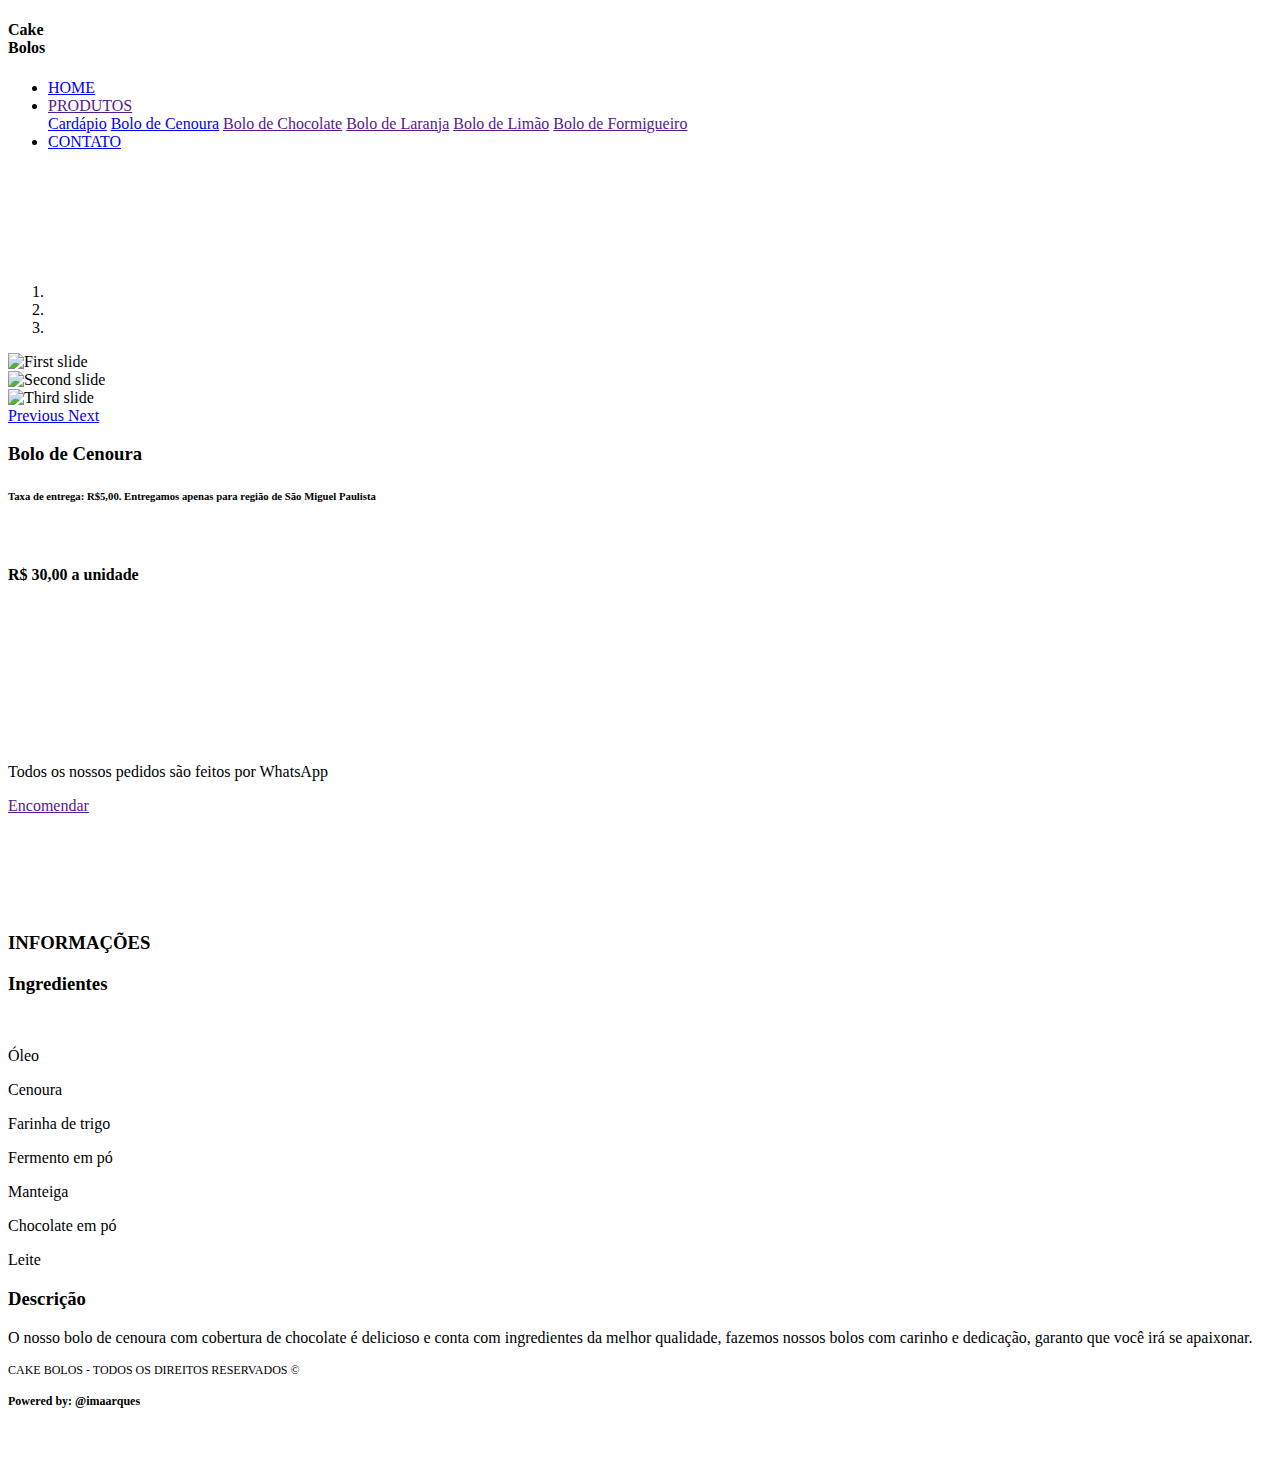
==== cenoura.html @ 852d8cd5 "Update" ====
<!doctype html>
<html lang="pt-BR">

<head>
    <title>Cake Bolos</title>
    <!-- Required meta tags -->
    <meta charset="utf-8">
    <meta name="viewport" content="width=device-width, initial-scale=1, shrink-to-fit=no">

    <!-- Bootstrap CSS -->
    <link rel="stylesheet" href="css/bootstrap.min.css">
    <link rel="stylesheet" href="css/owl.carousel.min.css" />

    <!-- Font Awesome -->
    <link rel="stylesheet" href="https://use.fontawesome.com/releases/v5.3.1/css/all.css" integrity="sha384-mzrmE5qonljUremFsqc01SB46JvROS7bZs3IO2EmfFsd15uHvIt+Y8vEf7N7fWAU" crossorigin="anonymous">

    <link rel="stylesheet" href="css/estilo.css">
    <link rel="stylesheet" href="css/baguetteBox.css">

    <style>
        @media (max-width: 765px) {}
    </style>

</head>

<body class="bg-dark">

    <div class="container-fluid">
        <div class="row">
            <div class="col-12 p-0 d-flex justify-content-center align-items-center fixed-top div3">
                <div class="col-4 col-sm-4 col-md-5 p-0 d-flex justify-content-center align-items-center">
                    <div class="pt-2">
                        <h4 class="text-light">Cake<br/>Bolos</h4>
                    </div>
                </div>
                <div class="col-8 p-0 col-sm-8 col-md-7">
                    <div class="col-12 col-lg-10 d-flex justify-content-center align-items-center p-0 m-auto">
                        <div class="col-12 p-0 col-md-7 d-flex justify-content-center align-items-center m-auto">
                            <ul class="nav navbar">
                                <li class="nav-item mr-3 mr-lg-4">
                                    <a class="text-light lmenu text-decoration-none" href="index.html">HOME</a>
                                </li>
                                <li class="nav-item dropdown mr-3 mr-lg-4">
                                    <a class="text-light lmenu dropdown-toggle text-decoration-none" href="" data-toggle="dropdown">PRODUTOS</a>
                                    <div class="dropdown-menu bg-dark menudrop">
                                        <a href="index.html#produtos" class="dropdown-item bg-dark text-light mb-1">Cardápio</a>
                                        <a href="cenoura.html" class="dropdown-item bg-dark text-light mb-1">Bolo de Cenoura</a>
                                        <a href="" class="dropdown-item bg-dark text-light mb-1">Bolo de Chocolate</a>
                                        <a href="" class="dropdown-item bg-dark text-light mb-1">Bolo de Laranja</a>
                                        <a href="" class="dropdown-item bg-dark text-light mb-1">Bolo de Limão</a>
                                        <a href="" class="dropdown-item bg-dark text-light">Bolo de Formigueiro</a>
                                    </div>
                                </li>
                                <li class="nav-item">
                                    <a class="text-light lmenu text-decoration-none" href="index.html#contato">CONTATO</a>
                                </li>
                            </ul>
                        </div>
                    </div>

                </div>
            </div>
        </div>
    </div>
    <div class="container" style="padding-top: 100px;">
        <div class="row flex-column-reverse flex-lg-row">

            <div class="imagensbolo col-12 m-auto pt-3 pt-md-0 d-flex justify-content-center col-md-6">
                <div class="col-12 m-auto p-0 d-flex align-items-center justify-content-center">
                    <div id="carouselExampleControls" class="carousel slide carousel-fade" data-ride="carousel">
                        <ol class="carousel-indicators">
                            <li data-target="#carouselExampleIndicators" data-slide-to="0" class="active"></li>
                            <li data-target="#carouselExampleIndicators" data-slide-to="1"></li>
                            <li data-target="#carouselExampleIndicators" data-slide-to="2"></li>
                        </ol>
                        <div class="carousel-inner">
                            <div class="carousel-item active">
                                <img class="d-block w-100" src="imagens/bolo-cenoura-slide-1.png" alt="First slide">
                                <div class="carousel-caption d-none d-sm-block">
                                </div>
                            </div>
                            <div class="carousel-item">
                                <img class="d-block w-100" src="imagens/bolo-cenoura-slide-2.png" alt="Second slide">
                                <div class="carousel-caption d-none d-sm-block">
                                </div>
                            </div>
                            <div class="carousel-item">
                                <img class="d-block w-100" src="imagens/bolo-cenoura-slide-3.png" alt="Third slide">
                                <div class="carousel-caption d-none d-sm-block">
                                </div>
                            </div>
                            <a class="carousel-control-prev" href="#carouselExampleControls" role="button" data-slide="prev">
                                <span class="carousel-control-prev-icon" aria-hidden="true"></span>
                                <span class="sr-only">Previous</span>
                            </a>
                            <a class="carousel-control-next" href="#carouselExampleControls" role="button" data-slide="next">
                                <span class="carousel-control-next-icon" aria-hidden="true"></span>
                                <span class="sr-only">Next</span>
                            </a>
                        </div>
                    </div>
                </div>
            </div>
            <div class="comprar col-11 col-md-6 bg-light text-dark rounded d-flex justify-content-center align-items-center m-auto">
                <div class="col-12 d-flex justify-content-center align-items-center text-center p-3" style="height: 250px;">
                    <div class="col-12">
                        <h3 class="font-weight-bold text-info">Bolo de Cenoura</h3>
                        <h6>Taxa de entrega: R$5,00. Entregamos apenas para região de São Miguel Paulista</h6><br/>
                        <h4 class="font-weight-bold">R$ 30,00 a unidade</h4>
                    </div>
                </div>
            </div>
        </div>
    </div>

    <div class="container">

        <div class="row mt-3 d-flex justify-content-center align-items-center">

            <div class="imagensbolo2 col-11 mb-3 mb-md-0 col-md-6 p-0 d-flex justify-content-center align-items-center">
                <div class="col-12 p-0 gallery-container d-flex justify-content-center align-items-center">
                    <div class="col-12 p-0 tz-gallery d-flex justify-content-center align-items-center">
                        <div class="d-flex m-auto justify-content-center align-items-center">
                            <a class="lightbox" href="imagens/bolo-cenoura-1.jpg"><img class="rounded" src="imagens/bolo-cenoura-miniatura-1.png" alt=""></a>
                        </div>
                        <div class="d-flex m-auto justify-content-center align-items-center">
                            <a class="lightbox" href="imagens/bolo-cenoura-2.jpg"><img class="rounded-right" src="imagens/bolo-cenoura-miniatura-2.png" alt=""></a>
                        </div>
                        <div class="d-flex m-auto justify-content-center align-items-center">
                            <a class="lightbox" href="imagens/bolo-cenoura-3.jpg"><img class="rounded" src="imagens/bolo-cenoura-miniatura-3.png" alt=""></a>
                        </div>
                    </div>
                </div>
            </div>
            <div class="comprararea col-11 col-md-6 bg-light text-dark d-md-flex justify-content-center align-items-center rounded p-3" style="height: 150px;">
                <div class="col-12 col-md-6 d-flex justify-content-center text-center align-items-center mb-3 mb-md-0">
                    <p class="m-auto">Todos os nossos pedidos são feitos por WhatsApp</p>
                </div>
                <div class="col-12 col-md-6 mb-3 mb-md-0 d-flex justify-content-center align-items-center">
                    <a href="" class="bg-dark d-flex justify-content-center align-items-center text-light m-auto rounded text-decoration-none" style="width: 60%; height: 50px;">Encomendar <span class="ml-2"><i class="fab fa-whatsapp"></i></span></a>
                </div>
            </div>
        </div>

        <div class="row mt-3 d-flex justify-content-center align-items-center">
            <div class="col-11 col-md-12 bg-light p-3 pt-5 pb-5 rounded">
                <div class="col-12 text-light font-weight-bold p-4 mb-5 bg-dark text-center">
                    <h3>INFORMAÇÕES</h3>
                </div>
                <div class="col-12 col-md-6 float-left text-center">
                    <h3>Ingredientes</h3><br/>
                    <p>Óleo</p>
                    <p>Cenoura</p>
                    <p>Farinha de trigo</p>
                    <p>Fermento em pó</p>
                    <p>Manteiga</p>
                    <p>Chocolate em pó</p>
                    <p>Leite</p>
                </div>
                <div class="col-12 col-md-6 float-left text-dark text-center p-5">
                    <h3>Descrição</h3>
                    <p>O nosso bolo de cenoura com cobertura de chocolate é delicioso e conta com ingredientes da melhor qualidade, fazemos nossos bolos com carinho e dedicação, garanto que você irá se apaixonar.</p>
                </div>

            </div>
        </div>
    </div>

    <div class="container-fluid mt-3">
        <div class="row">
            <div class="col-12 p-4 bg-light d-flex justify-content-center align-items-center" style="height: 7em;">
                <div class="col-6 text-center" style="font-size: 12px;">
                    <p class="m-auto">CAKE BOLOS - TODOS OS DIREITOS RESERVADOS &copy</p>
                </div>
                <div style="font-size: 12px;" class="col-6 text-center"><span><h4 class="font-weight-bold">Powered by: @imaarques</h4></span></div>
            </div>

        </div>
    </div>






    <!-- Optional JavaScript -->
    <!-- jQuery first, then Popper.js, then Bootstrap JS -->
    <script src="https://code.jquery.com/jquery-3.3.1.slim.min.js" integrity="sha384-q8i/X+965DzO0rT7abK41JStQIAqVgRVzpbzo5smXKp4YfRvH+8abtTE1Pi6jizo" crossorigin="anonymous"></script>
    <script src="https://cdnjs.cloudflare.com/ajax/libs/popper.js/1.14.7/umd/popper.min.js" integrity="sha384-UO2eT0CpHqdSJQ6hJty5KVphtPhzWj9WO1clHTMGa3JDZwrnQq4sF86dIHNDz0W1" crossorigin="anonymous"></script>
    <script src="https://stackpath.bootstrapcdn.com/bootstrap/4.3.1/js/bootstrap.min.js" integrity="sha384-JjSmVgyd0p3pXB1rRibZUAYoIIy6OrQ6VrjIEaFf/nJGzIxFDsf4x0xIM+B07jRM" crossorigin="anonymous"></script>
    <script src="js/jquery.min.js"></script>
    <script src="js/owl.carousel.min.js"></script>
    <script src="https://cdn.jsdelivr.net/npm/popper.js@1.16.1/dist/umd/popper.min.js" integrity="sha384-9/reFTGAW83EW2RDu2S0VKaIzap3H66lZH81PoYlFhbGU+6BZp6G7niu735Sk7lN" crossorigin="anonymous"></script>
    <script src="js/baguetteBox.js"></script>

    <script>
        baguetteBox.run('.gallery-container');
    </script>

    <script>
        $(".slider").owlCarousel({
            rtl: true,
            loop: true,
            responsive: {
                0: {
                    items: 1,
                },
                600: {
                    items: 3,
                },
                1200: {
                    items: 4,
                }
            }
        });

        var owl = $('.owl-carousel');
        owl.owlCarousel();
        // Go to the next item
        $('.customNextBtn').click(function() {
                owl.trigger('next.owl.carousel');
            })
            // Go to the previous item
        $('.customPrevBtn').click(function() {
            // With optional speed parameter
            // Parameters has to be in square bracket '[]'
            owl.trigger('prev.owl.carousel', [300]);
        });
    </script>


</body>

</html>
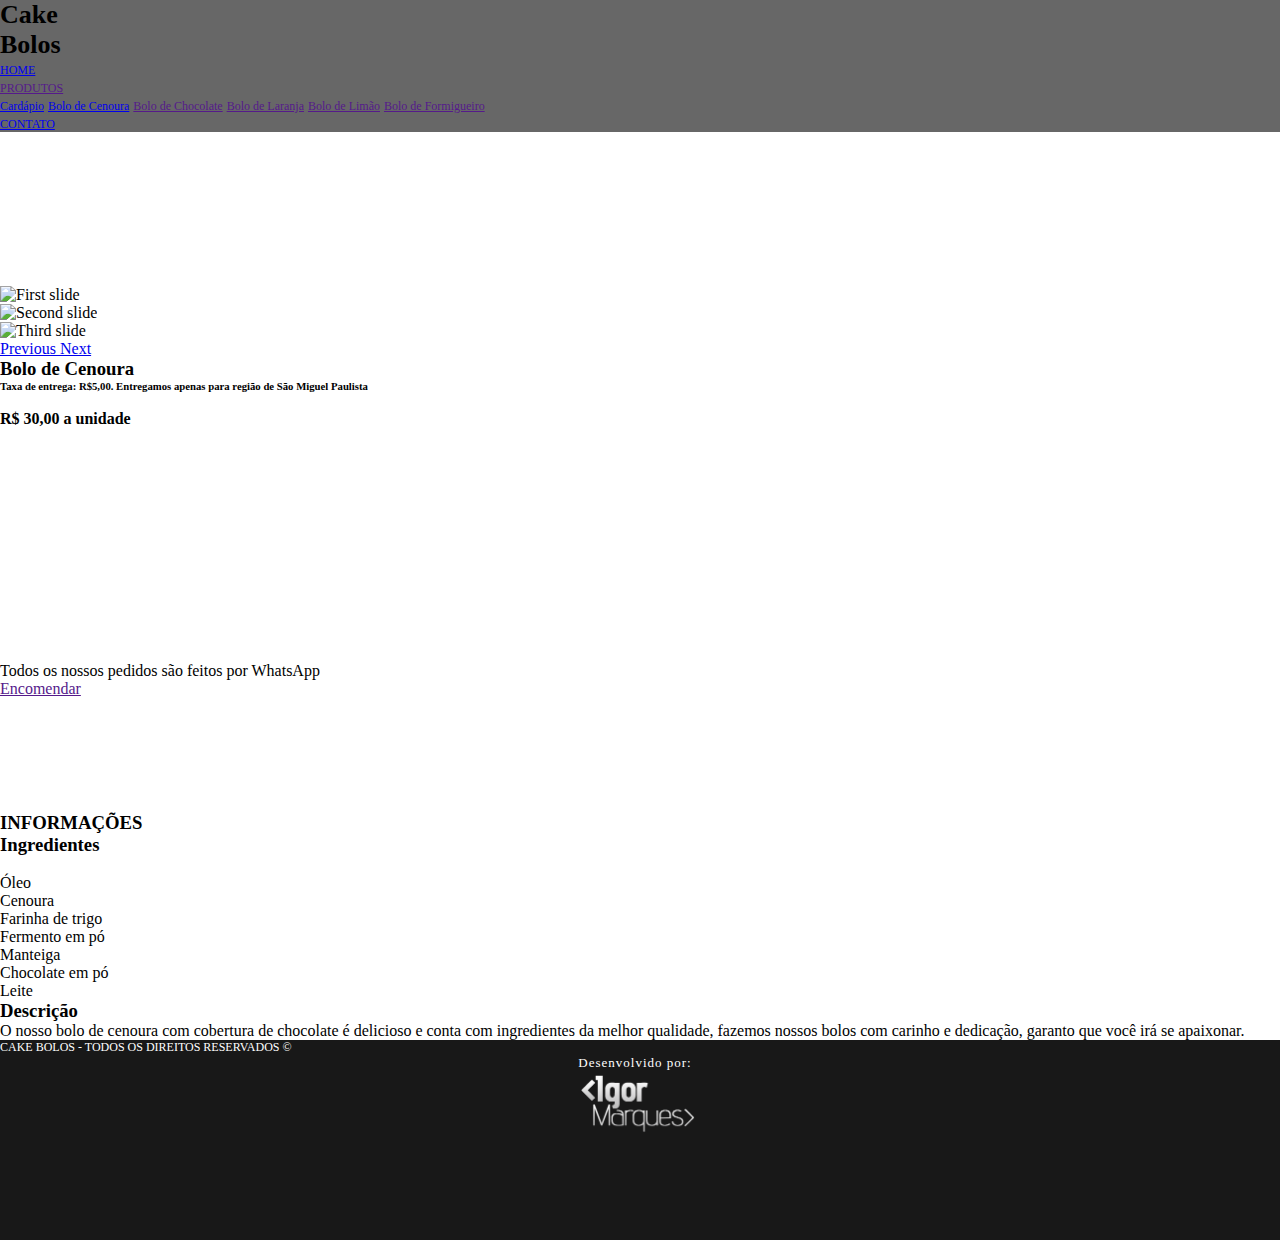
==== commit 3cd9ea72: "Update" ====
--- a/cenoura.html
+++ b/cenoura.html
@@ -111,9 +111,6 @@
                 </div>
             </div>
         </div>
-    </div>
-
-    <div class="container">
 
         <div class="row mt-3 d-flex justify-content-center align-items-center">
 
@@ -166,13 +163,21 @@
         </div>
     </div>
 
-    <div class="container-fluid mt-3">
+
+    <div class="container-fluid">
         <div class="row">
-            <div class="col-12 p-4 bg-light d-flex justify-content-center align-items-center" style="height: 7em;">
+            <div class="col-12 p-4 d-flex justify-content-center align-items-center rodape">
                 <div class="col-6 text-center" style="font-size: 12px;">
                     <p class="m-auto">CAKE BOLOS - TODOS OS DIREITOS RESERVADOS &copy</p>
                 </div>
-                <div style="font-size: 12px;" class="col-6 text-center"><span><h4 class="font-weight-bold">Powered by: @imaarques</h4></span></div>
+
+                <div class="imaarques">
+                    <a href="http://www.igormarques.me" target="new_blank" class="linkme text-decoration-none">
+                        <p class="desenvolvidopor">Desenvolvido por:</p>
+                        <img src="imagens/igorlogo2.png" alt="Igor Marques">
+                    </a>
+                </div>
+
             </div>
 
         </div>
--- a/css/estilo.css
+++ b/css/estilo.css
@@ -0,0 +1,222 @@
+                * {
+                    margin: 0;
+                    padding: 0;
+                }
+                
+                @font-face {
+                    font-family: "Candy";
+                    src: url(../css/BamsHand.ttf)
+                }
+                
+                @font-face {
+                    font-family: "London";
+                    src: url(../css/LondonBetween.ttf)
+                }
+                
+                html {
+                    scroll-behavior: smooth;
+                    scroll-margin-bottom: 80px;
+                }
+                
+                body {
+                    font-family: 'London';
+                }
+                
+                .div1 {
+                    background: url(../imagens/Bolo1.jpg) no-repeat center;
+                    background-size: cover;
+                    height: 38em;
+                }
+                
+                .div2 {
+                    height: 38em;
+                }
+                
+                .div3 {
+                    background-color: rgba(39, 39, 39, 0.7);
+                    z-index: 20;
+                }
+                
+                .div3 li a {
+                    font-size: 12px;
+                }
+                
+                .div3 h4 {
+                    font-size: 26px;
+                    font-family: "Candy";
+                }
+                
+                .cardimagem1 {
+                    background: url(../imagens/bolo-cenoura.png) no-repeat center;
+                    background-size: cover;
+                    height: 120px;
+                    border-radius: 10px 10px 0 0;
+                }
+                
+                .cardimagem2 {
+                    background: url(../imagens/bolo-chocolate.png) no-repeat center;
+                    background-size: cover;
+                    height: 120px;
+                    border-radius: 10px 10px 0 0;
+                }
+                
+                .cardimagem3 {
+                    background: url(../imagens/bolo-laranja.png) no-repeat center;
+                    background-size: cover;
+                    height: 120px;
+                    border-radius: 10px 10px 0 0;
+                }
+                
+                .cardimagem4 {
+                    background: url(../imagens/bolo-limao.png) no-repeat center;
+                    background-size: cover;
+                    height: 120px;
+                    border-radius: 10px 10px 0 0;
+                }
+                
+                .cardimagem5 {
+                    background: url(../imagens/bolo-formigueiro.png) no-repeat center;
+                    background-size: cover;
+                    height: 120px;
+                    border-radius: 10px 10px 0 0;
+                }
+                
+                .cardtexto {
+                    height: 200px;
+                    border-radius: 0 0 10px 10px;
+                }
+                
+                .div5 {
+                    height: 25em;
+                }
+                
+                .bg-modal {
+                    position: fixed;
+                    top: -150%;
+                    left: 0;
+                    right: 0;
+                    margin: auto;
+                    height: 100vh;
+                    width: 100vw;
+                    background-color: rgba(20, 20, 20, 0.6);
+                    z-index: 30;
+                    display: flex;
+                    justify-content: center;
+                    align-items: center;
+                    transition: 350ms;
+                }
+                
+                .modal1 {
+                    background-color: #ffffff;
+                    width: 20%;
+                    min-width: 300px;
+                    text-align: center;
+                    height: 230px;
+                    padding: 25px;
+                    border: 15px solid rgb(31, 31, 31);
+                    box-shadow: 0 0 0 10px white;
+                    position: relative;
+                    margin: auto;
+                    top: 0;
+                    bottom: 0;
+                }
+                
+                .fechar {
+                    position: absolute;
+                    top: -55px;
+                    right: -55px;
+                    width: 40px;
+                    height: 40px;
+                    font-weight: bold;
+                    color: rgb(255, 255, 255);
+                    transition: 350ms;
+                    font-size: 27px;
+                    display: flex;
+                    align-items: center;
+                    justify-content: center;
+                    cursor: pointer;
+                }
+                
+                .zoom {
+                    overflow: hidden;
+                }
+                
+                .zoom {
+                    max-width: 100%;
+                    -moz-transition: all 0.3s;
+                    -webkit-transition: all 0.3s;
+                    transition: all 0.3s;
+                }
+                
+                .zoom:hover {
+                    -moz-transform: scale(1.1);
+                    -webkit-transform: scale(1.1);
+                    transform: scale(1.1);
+                }
+                
+                .recomendacoes {
+                    height: 600px;
+                }
+                
+                .rodape {
+                    background-color: rgb(24, 24, 24);
+                    color: white;
+                    height: 200px;
+                }
+                
+                @media (max-width: 992px) {
+                    .div4 {
+                        background-color: rgba(36, 35, 35, 0.4);
+                        text-align: center;
+                    }
+                    li a {
+                        font-size: 11px;
+                    }
+                    .recomendacoes {
+                        height: 1200px;
+                    }
+                }
+                
+                @media (max-width: 768px) {
+                    .div5 {
+                        height: 50em;
+                    }
+                    .margemcontato {
+                        margin-top: 80px;
+                    }
+                    .menudrop a {
+                        font-size: 18px;
+                        line-height: 35px;
+                    }
+                    .cardtexto a {
+                        width: 60%;
+                        height: 35px;
+                    }
+                }
+                
+                .linkme {
+                    cursor: pointer;
+                    text-decoration: none;
+                }
+                
+                .imaarques {
+                    margin: 0 auto;
+                    display: flex;
+                    justify-content: center;
+                    align-items: center;
+                }
+                
+                .imaarques img {
+                    margin: 0 auto;
+                    width: 120px;
+                    height: auto;
+                }
+                
+                .desenvolvidopor {
+                    color: white;
+                    text-align: center;
+                    margin: 0 auto;
+                    letter-spacing: 1px;
+                    font-size: 13px;
+                    margin-right: 10px;
+                }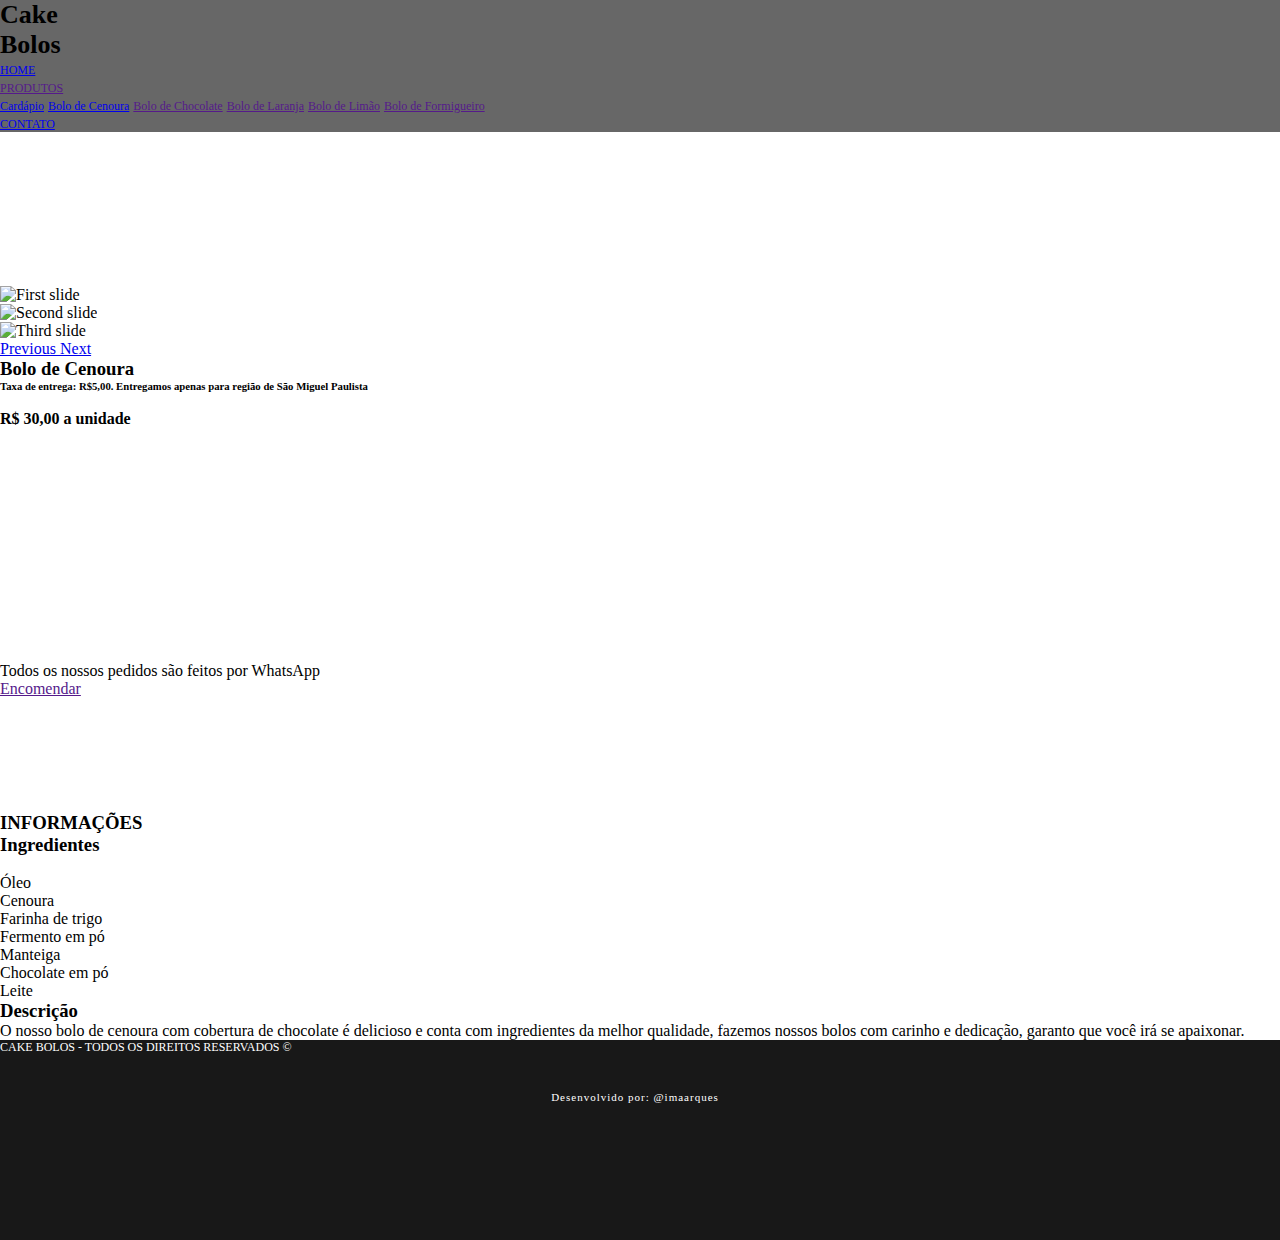
==== commit 9a95a2eb: "Update" ====
--- a/cenoura.html
+++ b/cenoura.html
@@ -167,14 +167,13 @@
     <div class="container-fluid">
         <div class="row">
             <div class="col-12 p-4 d-flex justify-content-center align-items-center rodape">
-                <div class="col-6 text-center" style="font-size: 12px;">
+                <div class="col-6 d-flex align-items-center" style="font-size: 12px;">
                     <p class="m-auto">CAKE BOLOS - TODOS OS DIREITOS RESERVADOS &copy</p>
                 </div>
 
-                <div class="imaarques">
-                    <a href="http://www.igormarques.me" target="new_blank" class="linkme text-decoration-none">
-                        <p class="desenvolvidopor">Desenvolvido por:</p>
-                        <img src="imagens/igorlogo2.png" alt="Igor Marques">
+                <div class="imaarques col-6">
+                    <a href="http://www.instagram.com/imaarques" target="new_blank" class="linkme text-decoration-none">
+                        <p class="desenvolvidopor">Desenvolvido por: @imaarques</p>
                     </a>
                 </div>
 
@@ -182,6 +181,7 @@
 
         </div>
     </div>
+
 
 
 
--- a/css/estilo.css
+++ b/css/estilo.css
@@ -197,26 +197,25 @@
                 .linkme {
                     cursor: pointer;
                     text-decoration: none;
+                    display: flex;
+                    justify-content: center;
+                    align-items: center;
                 }
                 
                 .imaarques {
-                    margin: 0 auto;
-                    display: flex;
-                    justify-content: center;
-                    align-items: center;
-                }
-                
-                .imaarques img {
-                    margin: 0 auto;
-                    width: 120px;
-                    height: auto;
+                    width: auto;
+                    padding-top: 10px;
+                    height: 4em;
+                    display: flex;
+                    justify-content: center;
+                    align-items: center;
                 }
                 
                 .desenvolvidopor {
-                    color: white;
                     text-align: center;
                     margin: 0 auto;
                     letter-spacing: 1px;
-                    font-size: 13px;
+                    font-size: 11px;
                     margin-right: 10px;
+                    color: white;
                 }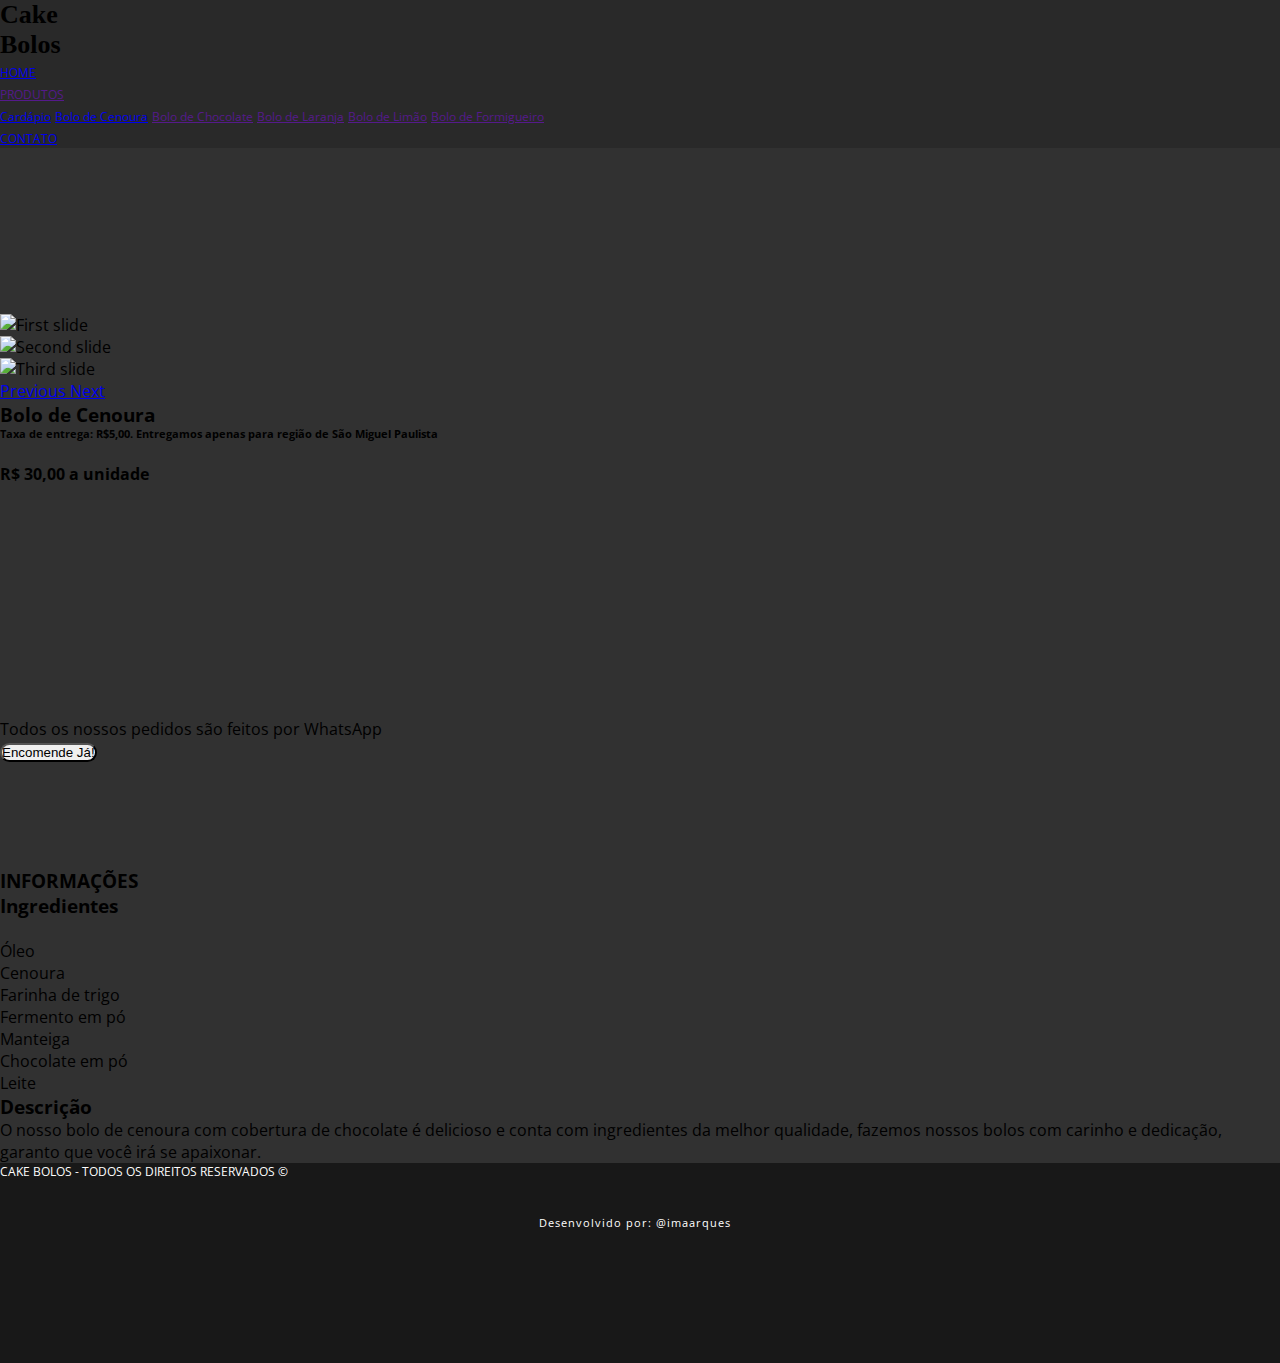
==== commit 1ab94228: "Update" ====
--- a/cenoura.html
+++ b/cenoura.html
@@ -11,6 +11,10 @@
     <link rel="stylesheet" href="css/bootstrap.min.css">
     <link rel="stylesheet" href="css/owl.carousel.min.css" />
 
+    <link rel="preconnect" href="https://fonts.gstatic.com">
+    <link href="https://fonts.googleapis.com/css2?family=Open+Sans:wght@300;600&display=swap" rel="stylesheet">
+
+
     <!-- Font Awesome -->
     <link rel="stylesheet" href="https://use.fontawesome.com/releases/v5.3.1/css/all.css" integrity="sha384-mzrmE5qonljUremFsqc01SB46JvROS7bZs3IO2EmfFsd15uHvIt+Y8vEf7N7fWAU" crossorigin="anonymous">
 
@@ -23,7 +27,7 @@
 
 </head>
 
-<body class="bg-dark">
+<body>
 
     <div class="container-fluid">
         <div class="row">
@@ -134,7 +138,7 @@
                     <p class="m-auto">Todos os nossos pedidos são feitos por WhatsApp</p>
                 </div>
                 <div class="col-12 col-md-6 mb-3 mb-md-0 d-flex justify-content-center align-items-center">
-                    <a href="" class="bg-dark d-flex justify-content-center align-items-center text-light m-auto rounded text-decoration-none" style="width: 60%; height: 50px;">Encomendar <span class="ml-2"><i class="fab fa-whatsapp"></i></span></a>
+                    <button class="mt-3 mt-md-0 btn-primary btn font-weight-bold p-2 pl-4 pr-4" style="border-radius: 20px;">Encomende Já! <i class="fab fa-whatsapp"></i></button>
                 </div>
             </div>
         </div>
@@ -142,10 +146,10 @@
         <div class="row mt-3 d-flex justify-content-center align-items-center">
             <div class="col-11 col-md-12 bg-light p-3 pt-5 pb-5 rounded">
                 <div class="col-12 text-light font-weight-bold p-4 mb-5 bg-dark text-center">
-                    <h3>INFORMAÇÕES</h3>
+                    <h3 class="font-weight-bold">INFORMAÇÕES</h3>
                 </div>
                 <div class="col-12 col-md-6 float-left text-center">
-                    <h3>Ingredientes</h3><br/>
+                    <h3 class="font-weight-bold">Ingredientes</h3><br/>
                     <p>Óleo</p>
                     <p>Cenoura</p>
                     <p>Farinha de trigo</p>
@@ -155,7 +159,7 @@
                     <p>Leite</p>
                 </div>
                 <div class="col-12 col-md-6 float-left text-dark text-center p-5">
-                    <h3>Descrição</h3>
+                    <h3 class="font-weight-bold">Descrição</h3>
                     <p>O nosso bolo de cenoura com cobertura de chocolate é delicioso e conta com ingredientes da melhor qualidade, fazemos nossos bolos com carinho e dedicação, garanto que você irá se apaixonar.</p>
                 </div>
 
--- a/css/estilo.css
+++ b/css/estilo.css
@@ -8,28 +8,33 @@
                     src: url(../css/BamsHand.ttf)
                 }
                 
-                @font-face {
-                    font-family: "London";
-                    src: url(../css/LondonBetween.ttf)
-                }
-                
                 html {
                     scroll-behavior: smooth;
                     scroll-margin-bottom: 80px;
                 }
                 
                 body {
-                    font-family: 'London';
+                    font-family: 'Open Sans', sans-serif;
+                    background-color: rgb(49, 49, 49);
+                }
+                
+                .tamanhoTopo {
+                    height: 100vh;
+                }
+                
+                .titulo1 {
+                    font-size: 50px;
                 }
                 
                 .div1 {
                     background: url(../imagens/Bolo1.jpg) no-repeat center;
-                    background-size: cover;
-                    height: 38em;
+                    background-color: rgb(27, 27, 27);
+                    background-size: cover;
+                    height: 100vh;
                 }
                 
                 .div2 {
-                    height: 38em;
+                    height: 100vh;
                 }
                 
                 .div3 {
@@ -46,44 +51,50 @@
                     font-family: "Candy";
                 }
                 
+                .div4 {
+                    padding-top: 35px;
+                }
+                
                 .cardimagem1 {
                     background: url(../imagens/bolo-cenoura.png) no-repeat center;
                     background-size: cover;
                     height: 120px;
-                    border-radius: 10px 10px 0 0;
+                    border-radius: 20px;
                 }
                 
                 .cardimagem2 {
                     background: url(../imagens/bolo-chocolate.png) no-repeat center;
                     background-size: cover;
                     height: 120px;
-                    border-radius: 10px 10px 0 0;
+                    border-radius: 20px;
                 }
                 
                 .cardimagem3 {
                     background: url(../imagens/bolo-laranja.png) no-repeat center;
                     background-size: cover;
                     height: 120px;
-                    border-radius: 10px 10px 0 0;
+                    border-radius: 20px;
                 }
                 
                 .cardimagem4 {
                     background: url(../imagens/bolo-limao.png) no-repeat center;
                     background-size: cover;
                     height: 120px;
-                    border-radius: 10px 10px 0 0;
+                    border-radius: 20px;
                 }
                 
                 .cardimagem5 {
                     background: url(../imagens/bolo-formigueiro.png) no-repeat center;
                     background-size: cover;
                     height: 120px;
-                    border-radius: 10px 10px 0 0;
+                    border-radius: 20px;
                 }
                 
                 .cardtexto {
                     height: 200px;
-                    border-radius: 0 0 10px 10px;
+                    border-radius: 20px;
+                    margin-top: 5px;
+                    background-color: rgb(49, 49, 49);
                 }
                 
                 .div5 {
@@ -155,7 +166,8 @@
                 }
                 
                 .recomendacoes {
-                    height: 600px;
+                    height: 350px;
+                    padding: 30px;
                 }
                 
                 .rodape {
@@ -164,16 +176,22 @@
                     height: 200px;
                 }
                 
+                .divrecomendacoes {
+                    height: 200px;
+                }
+                
                 @media (max-width: 992px) {
-                    .div4 {
-                        background-color: rgba(36, 35, 35, 0.4);
-                        text-align: center;
-                    }
                     li a {
                         font-size: 11px;
                     }
                     .recomendacoes {
-                        height: 1200px;
+                        height: 900px;
+                    }
+                    .divrecomendacoes {
+                        height: 250px;
+                    }
+                    .titulo1 {
+                        font-size: 38px;
                     }
                 }
                 
@@ -218,4 +236,15 @@
                     font-size: 11px;
                     margin-right: 10px;
                     color: white;
+                }
+                
+                .reco2 {
+                    background-color: rgb(14, 13, 13);
+                    border-radius: 10px;
+                }
+                
+                .card2 {
+                    background-color: rgb(24, 24, 24);
+                    padding: 20px;
+                    border-radius: 20px;
                 }